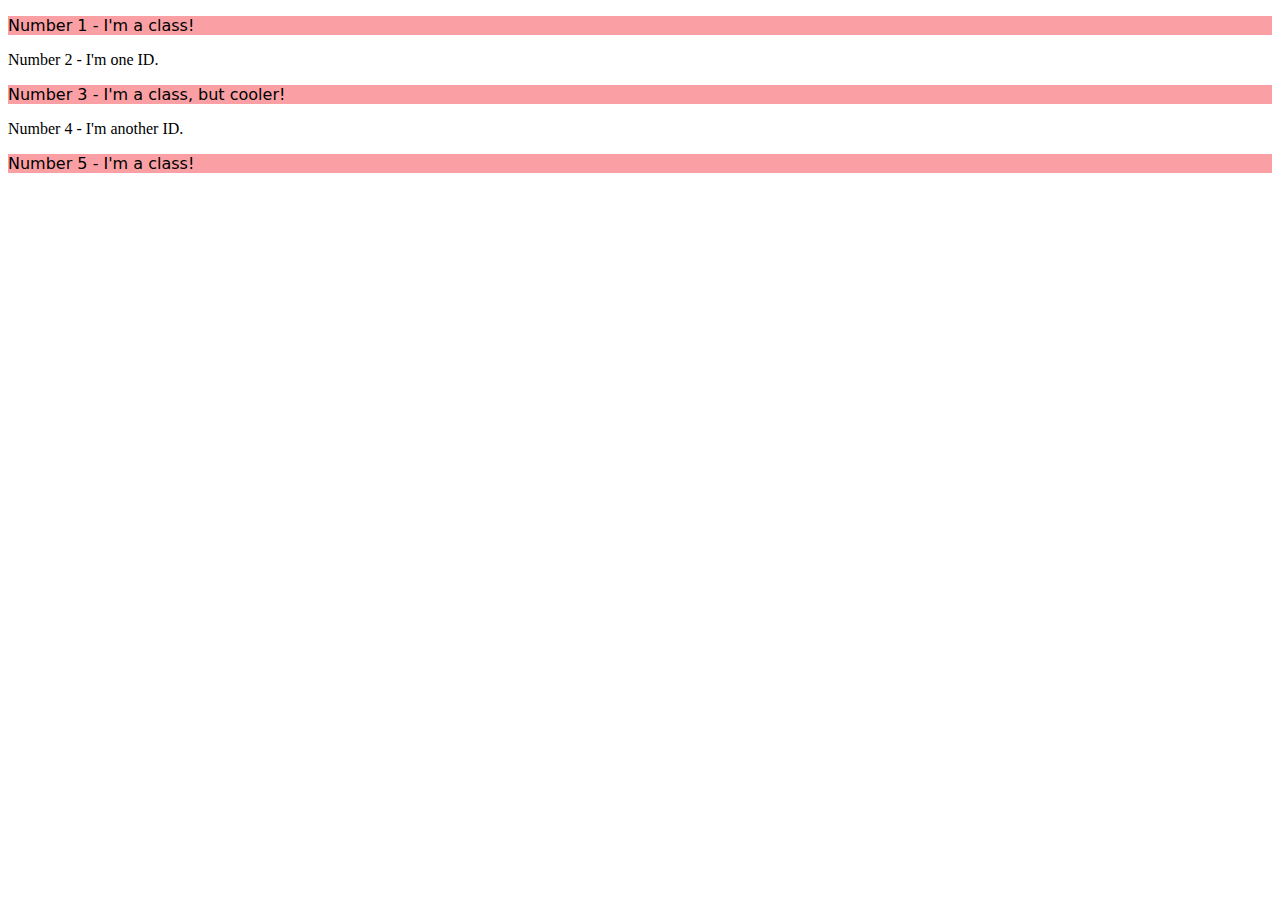
==== foundations/02-class-id-selectors/index.html @ 24631c9f "Add styling for odd elements" ====
<!DOCTYPE html>
<html lang="en">
  <head>
    <meta charset="UTF-8">
    <meta http-equiv="X-UA-Compatible" content="IE=edge">
    <meta name="viewport" content="width=device-width, initial-scale=1.0">
    <title>Class and ID Selectors</title>
    <link rel="stylesheet" href="style.css">
  </head>
  <body>
    <p>Number 1 - I'm a class!</p>
    <div id="div1">Number 2 - I'm one ID.</div>
    <p id="p1">Number 3 - I'm a class, but cooler!</p>
    <div id="div2">Number 4 - I'm another ID.</div>
    <p>Number 5 - I'm a class!</p>
  </body>
</html>
---- foundations/02-class-id-selectors/style.css ----
p {
    background-color: rgba(245, 66, 75, 0.5);
    font-family: 'Verdana', 'DejaVu Sans', 'sans-serif';
}
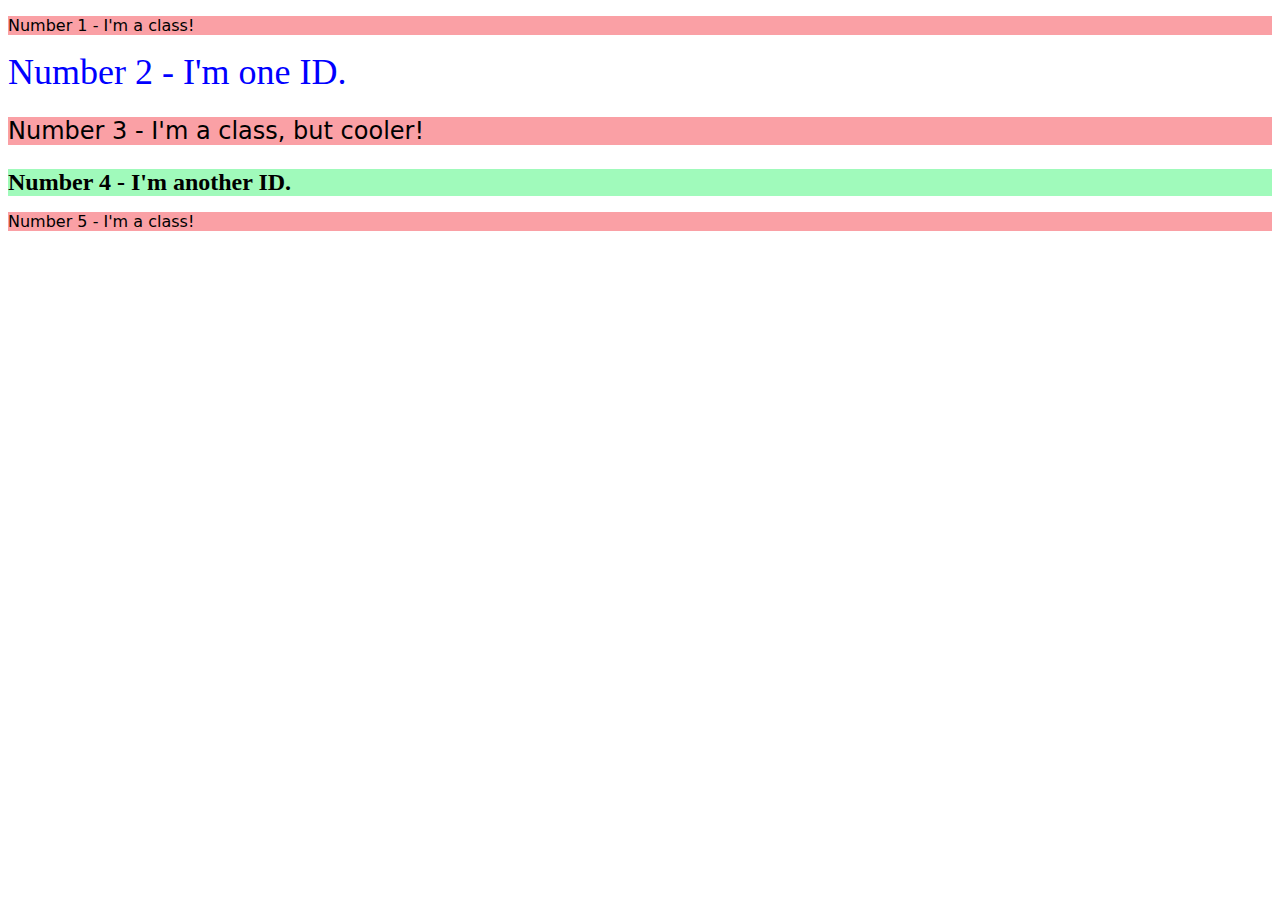
==== commit 2de9e185: "Change odd elements to class "odd"" ====
--- a/foundations/02-class-id-selectors/index.html
+++ b/foundations/02-class-id-selectors/index.html
@@ -8,10 +8,10 @@
     <link rel="stylesheet" href="style.css">
   </head>
   <body>
-    <p>Number 1 - I'm a class!</p>
+    <p class="odd">Number 1 - I'm a class!</p>
     <div id="div1">Number 2 - I'm one ID.</div>
-    <p id="p1">Number 3 - I'm a class, but cooler!</p>
+    <p class="odd third">Number 3 - I'm a class, but cooler!</p>
     <div id="div2">Number 4 - I'm another ID.</div>
-    <p>Number 5 - I'm a class!</p>
+    <p class="odd">Number 5 - I'm a class!</p>
   </body>
 </html>--- a/foundations/02-class-id-selectors/style.css
+++ b/foundations/02-class-id-selectors/style.css
@@ -1,4 +1,19 @@
-p {
+.odd {
     background-color: rgba(245, 66, 75, 0.5);
     font-family: 'Verdana', 'DejaVu Sans', 'sans-serif';
+}
+
+.third {
+    font-size: 24px;
+}
+
+#div1 {
+    color: blue;
+    font-size: 36px;
+}
+
+#div2 {
+    background-color: rgba(66, 245, 120, 0.5);
+    font-size: 24px;
+    font-weight: bold;
 }